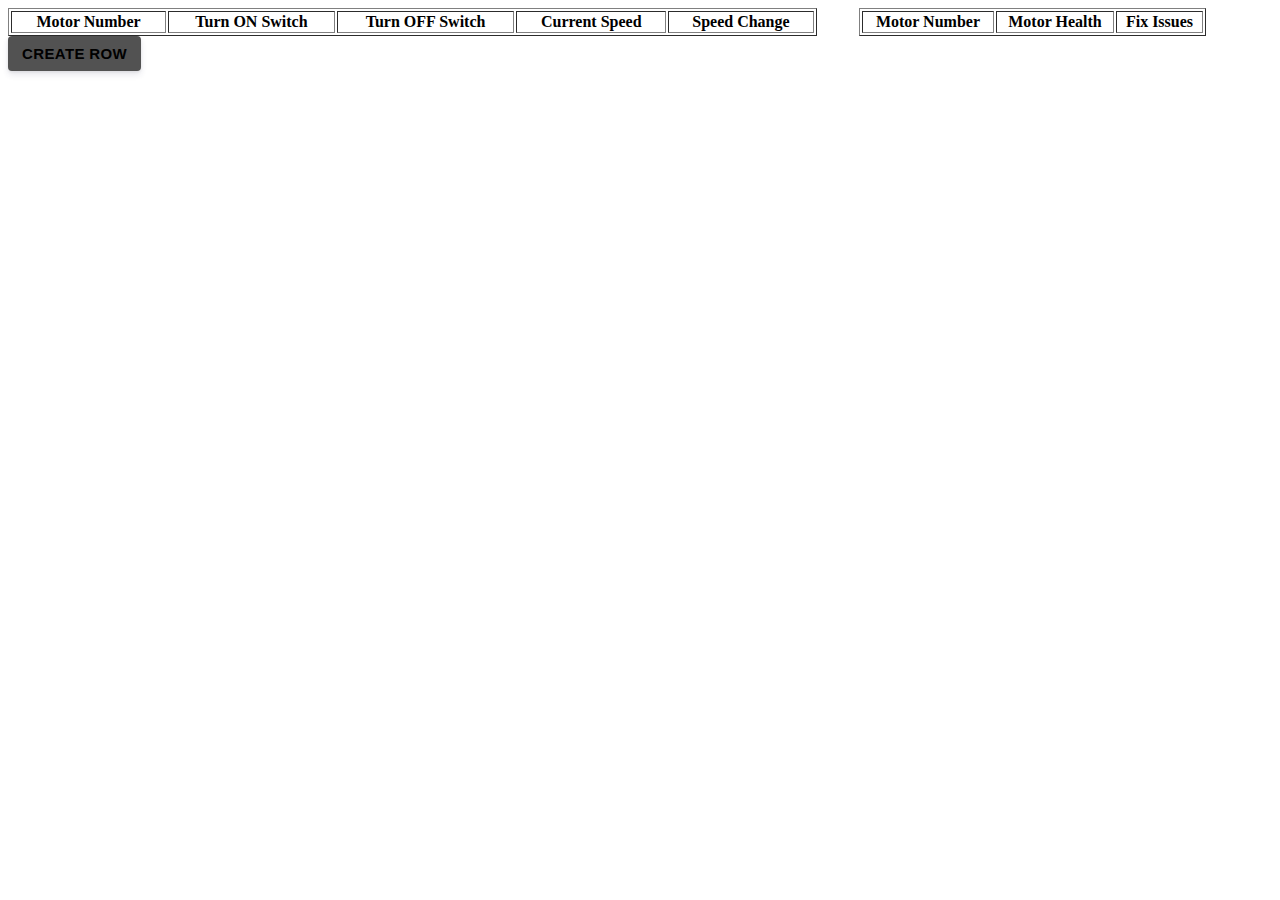
==== Task-2/index.htm @ 7283dcde "Task 2" ====
<!DOCTYPE html>
<html>
<head>
	<title>Task 2</title>
	<link rel="stylesheet" type="text/css" href="style.css">
	<script src="myscripts.js"></script>
</head>
<body>
	<div style="width: 70%;float: left;">
		<table border="1" id="motortable">
			<tr>
				<th>Motor Number</th>
				<th>Turn ON Switch</th>
				<th>Turn OFF Switch</th>
				<th>Current Speed</th>
				<th>Speed Change</th>
			</tr>
		</table>
		<button onclick="addRow()">Create Row</button>
	</div>
	<div style="width: 30%;float: left;">
		<table border="1" id="motort">
			<tr>
				<th>Motor Number</th>
				<th>Motor Health</th>
				<th>Fix Issues</th>
			</tr>
		</table>
	</div>
</body>
</html>
---- Task-2/style.css ----
body{
	width: 95%;
}
table{
	text-align: center;
	width: 95%;
}
td{
	text-align: center;
}
button{              	
    height: 35px;
    cursor: pointer;
    line-height: 35px;
    padding: 0 14px;
    box-shadow: 0 4px 6px rgba(50,50,93,.11), 0 1px 3px rgba(0,0,0,.08);
    background: #525252;
    border-radius: 4px;
    font-size: 15px;
    font-weight: 600;
    text-transform: uppercase;
    letter-spacing: .025em;
    color: black;
    border-width: 0px;
}
.health{
	height:35px;
	width: 35px;
	border-radius: 50%;
	margin:auto;
}
.on{
	height: 50px;
	width: 50px;
	background-color: green;
	text-align: center;
}
.off{
	height: 50px;
	width: 50px;
	background-color: red;
	text-align: center;
}
.currentspeed{
	height: 50px;
	width: 50%;
	margin:auto; 
	border: 2px solid red;
	text-align: center;
	vertical-align: middle;
	line-height: 50px;
}
.speedchange{
	float: left;
	height: 50px;
	width: 45%;
	margin-left: 5px;
	text-align: center;
}
.speedchange p{
	margin-top: 0;
	padding-top: 15px;
}
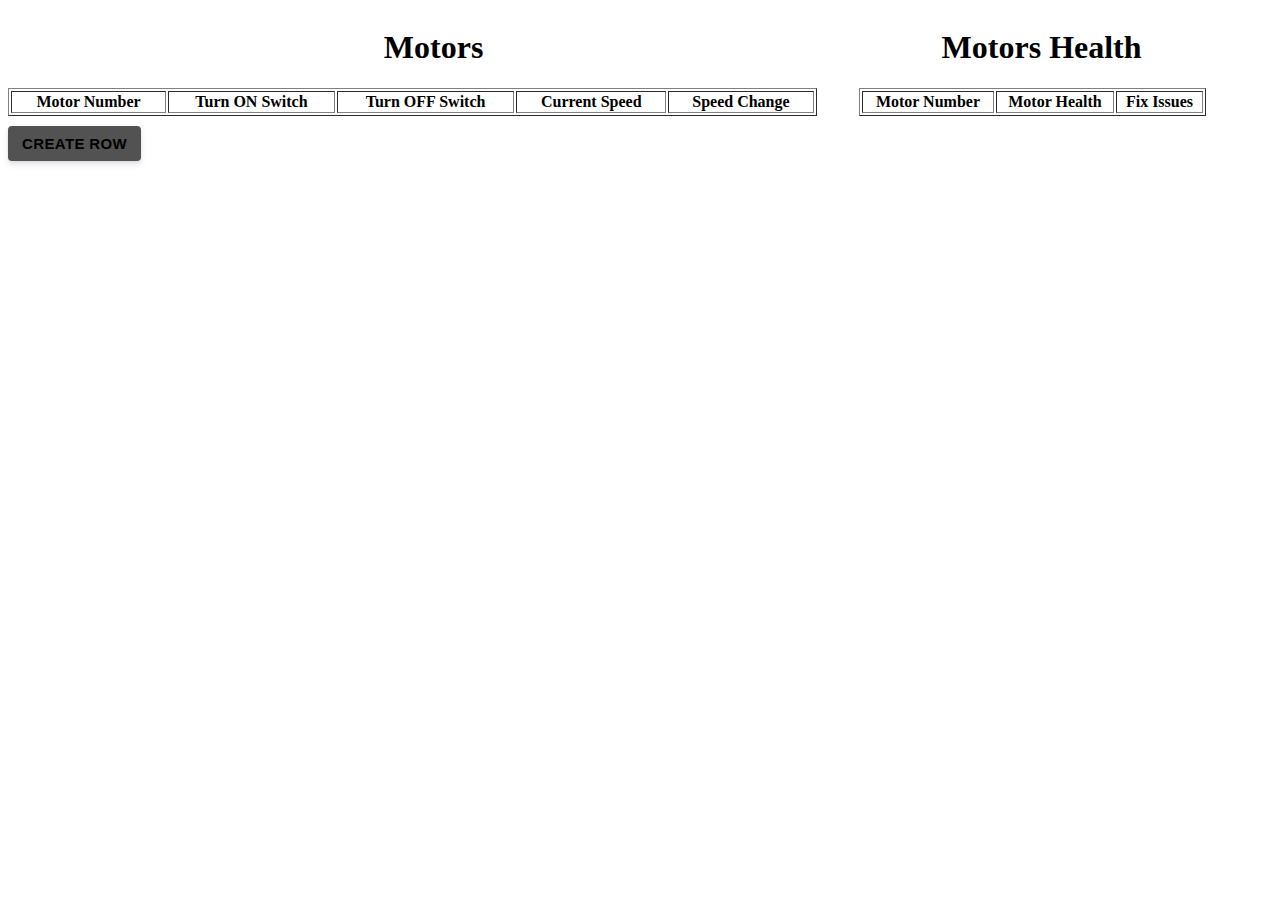
==== commit 980feb11: "Updated Task-2" ====
--- a/Task-2/index.htm
+++ b/Task-2/index.htm
@@ -7,6 +7,7 @@
 </head>
 <body>
 	<div style="width: 70%;float: left;">
+		<h1 style="text-align: center;">Motors</h1>
 		<table border="1" id="motortable">
 			<tr>
 				<th>Motor Number</th>
@@ -19,6 +20,7 @@
 		<button onclick="addRow()">Create Row</button>
 	</div>
 	<div style="width: 30%;float: left;">
+		<h1 style="text-align: center;">Motors Health</h1>
 		<table border="1" id="motort">
 			<tr>
 				<th>Motor Number</th>
--- a/Task-2/style.css
+++ b/Task-2/style.css
@@ -4,6 +4,7 @@
 table{
 	text-align: center;
 	width: 95%;
+	margin-bottom: 10px;
 }
 td{
 	text-align: center;
